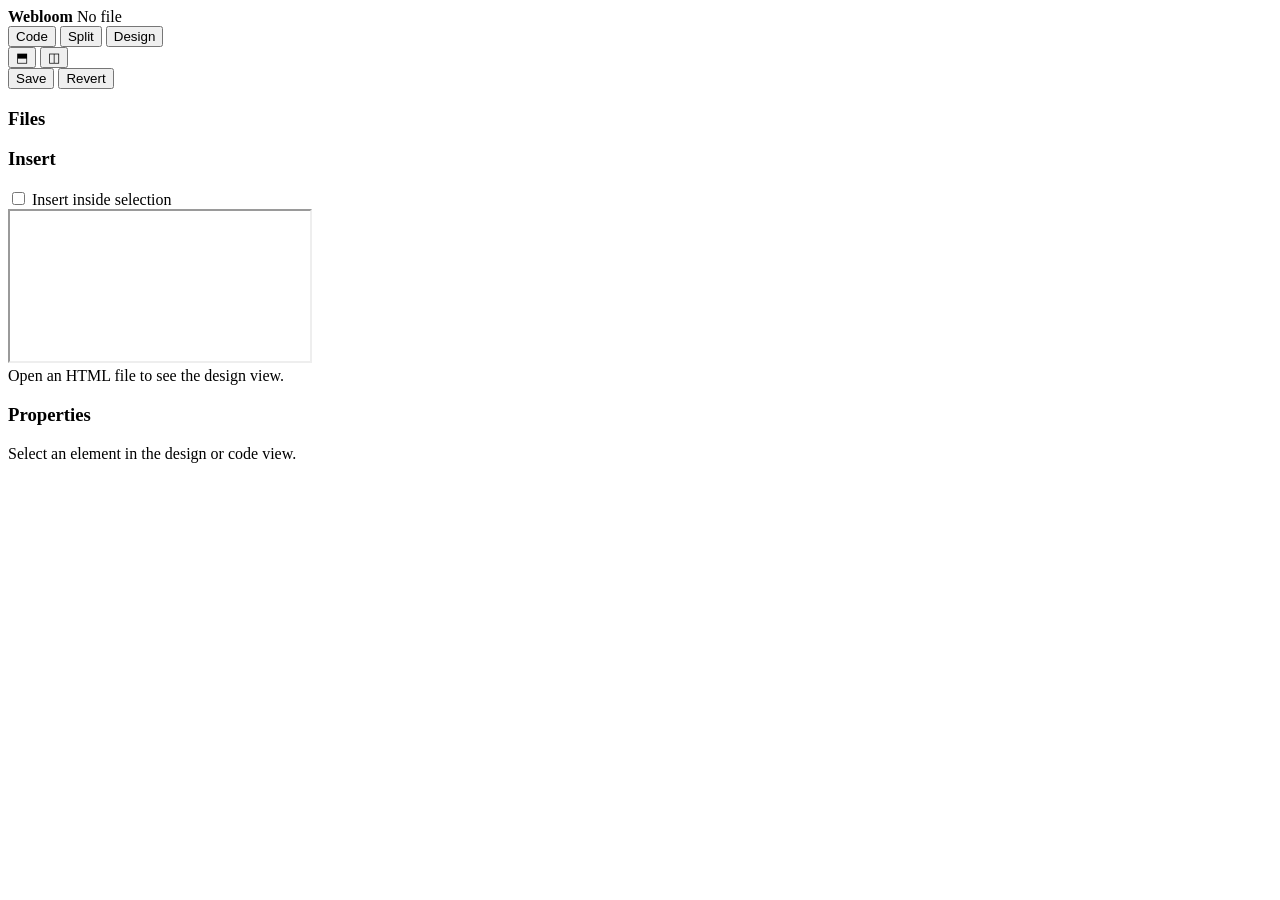
==== ui/index.html @ b18c2c56 "Webloom: Dreamweaver-style code/design editor with inspector Rust binary serving the site and editor" ====
<!doctype html>
<html lang="en">
<head>
<meta charset="utf-8">
<title>Webloom</title>
<link rel="stylesheet" href="/__dw/static/vendor/codemirror/codemirror.css">
<link rel="stylesheet" href="/__dw/static/app.css">
</head>
<body>
<header id="toolbar">
  <strong id="site-name">Webloom</strong>
  <span id="file-name" class="muted">No file</span>
  <span class="spacer"></span>
  <div class="group" id="view-modes">
    <button data-view="code">Code</button>
    <button data-view="split" class="on">Split</button>
    <button data-view="design">Design</button>
  </div>
  <div class="group" id="split-dir">
    <button data-dir="rows" title="Code above design">⬒</button>
    <button data-dir="cols" class="on" title="Code beside design">◫</button>
  </div>
  <button id="btn-save" title="Save (Ctrl/Cmd+S)">Save</button>
  <button id="btn-revert" title="Discard unsaved changes">Revert</button>
</header>

<div id="main">
  <aside id="files-panel">
    <h3>Files</h3>
    <div id="file-tree"></div>
    <h3>Insert</h3>
    <div id="insert-panel"></div>
    <label class="check"><input type="checkbox" id="insert-inside"> Insert inside selection</label>
  </aside>

  <section id="workspace" class="split cols">
    <div id="code-pane"><div id="code"></div></div>
    <div id="design-pane">
      <iframe id="design" title="Design view"></iframe>
      <div id="design-empty" class="muted">Open an HTML file to see the design view.</div>
    </div>
  </section>

  <aside id="inspector">
    <h3>Properties</h3>
    <div id="props" class="muted">Select an element in the design or code view.</div>
  </aside>
</div>

<footer id="statusbar">
  <div id="tag-selector"></div>
  <span class="spacer"></span>
  <span id="status" class="muted"></span>
</footer>

<script src="/__dw/static/vendor/codemirror/codemirror.js"></script>
<script src="/__dw/static/vendor/codemirror/xml.js"></script>
<script src="/__dw/static/vendor/codemirror/javascript.js"></script>
<script src="/__dw/static/vendor/codemirror/css.js"></script>
<script src="/__dw/static/vendor/codemirror/htmlmixed.js"></script>
<script src="/__dw/static/vendor/codemirror/xml-fold.js"></script>
<script src="/__dw/static/vendor/codemirror/matchtags.js"></script>
<script src="/__dw/static/app.js"></script>
</body>
</html>
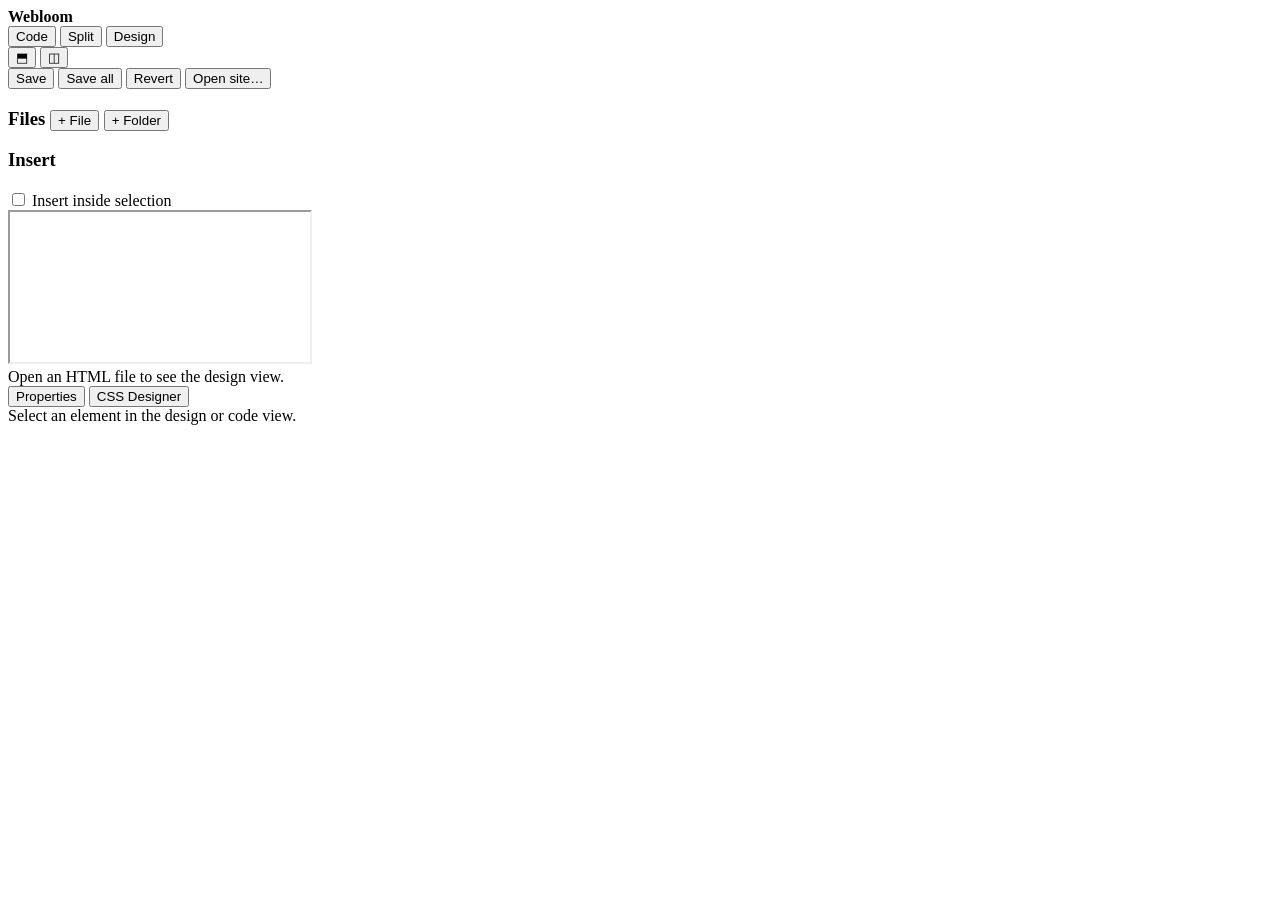
==== commit 6eae426c: "Add start screen, folder browser, file management and CSS Designer - Start without a site folder; op" ====
--- a/ui/index.html
+++ b/ui/index.html
@@ -9,24 +9,31 @@
 <body>
 <header id="toolbar">
   <strong id="site-name">Webloom</strong>
-  <span id="file-name" class="muted">No file</span>
+  <span id="file-name" class="muted"></span>
   <span class="spacer"></span>
-  <div class="group" id="view-modes">
+  <div class="group site-only" id="view-modes">
     <button data-view="code">Code</button>
     <button data-view="split" class="on">Split</button>
     <button data-view="design">Design</button>
   </div>
-  <div class="group" id="split-dir">
+  <div class="group site-only" id="split-dir">
     <button data-dir="rows" title="Code above design">⬒</button>
     <button data-dir="cols" class="on" title="Code beside design">◫</button>
   </div>
-  <button id="btn-save" title="Save (Ctrl/Cmd+S)">Save</button>
-  <button id="btn-revert" title="Discard unsaved changes">Revert</button>
+  <button id="btn-save" class="site-only" title="Save (Ctrl/Cmd+S)">Save</button>
+  <button id="btn-save-all" class="site-only" title="Save all files (Ctrl/Cmd+Shift+S)">Save all</button>
+  <button id="btn-revert" class="site-only" title="Discard unsaved changes to this file">Revert</button>
+  <button id="btn-open-site" title="Open another site folder">Open site…</button>
 </header>
 
 <div id="main">
   <aside id="files-panel">
-    <h3>Files</h3>
+    <h3 class="panel-head">Files
+      <span class="head-actions">
+        <button id="btn-new-file" title="New file">+ File</button>
+        <button id="btn-new-folder" title="New folder">+ Folder</button>
+      </span>
+    </h3>
     <div id="file-tree"></div>
     <h3>Insert</h3>
     <div id="insert-panel"></div>
@@ -42,9 +49,23 @@
   </section>
 
   <aside id="inspector">
-    <h3>Properties</h3>
-    <div id="props" class="muted">Select an element in the design or code view.</div>
+    <div class="tabs">
+      <button data-tab="props" class="on">Properties</button>
+      <button data-tab="css">CSS Designer</button>
+    </div>
+    <div id="props" class="tab-body muted">Select an element in the design or code view.</div>
+    <div id="css-designer" class="tab-body" hidden></div>
   </aside>
+
+  <div id="welcome" hidden>
+    <div class="welcome-box">
+      <h1>Webloom</h1>
+      <p class="muted">Open the folder that contains your website.</p>
+      <button id="btn-welcome-open" class="primary">Open site folder…</button>
+      <h2>Recent sites</h2>
+      <div id="recent-list" class="muted">None yet.</div>
+    </div>
+  </div>
 </div>
 
 <footer id="statusbar">
@@ -52,6 +73,27 @@
   <span class="spacer"></span>
   <span id="status" class="muted"></span>
 </footer>
+
+<div id="folder-dialog" class="modal" hidden>
+  <div class="modal-box">
+    <h2>Open site folder</h2>
+    <div class="path-row">
+      <button id="fd-up" title="Parent folder">↑</button>
+      <input id="fd-path" spellcheck="false">
+    </div>
+    <div id="fd-list"></div>
+    <div class="modal-actions">
+      <button id="fd-new">New folder…</button>
+      <span class="spacer"></span>
+      <button id="fd-cancel">Cancel</button>
+      <button id="fd-open" class="primary">Open this folder</button>
+    </div>
+  </div>
+</div>
+
+<div id="context-menu" hidden></div>
+
+<datalist id="css-props"></datalist>
 
 <script src="/__dw/static/vendor/codemirror/codemirror.js"></script>
 <script src="/__dw/static/vendor/codemirror/xml.js"></script>
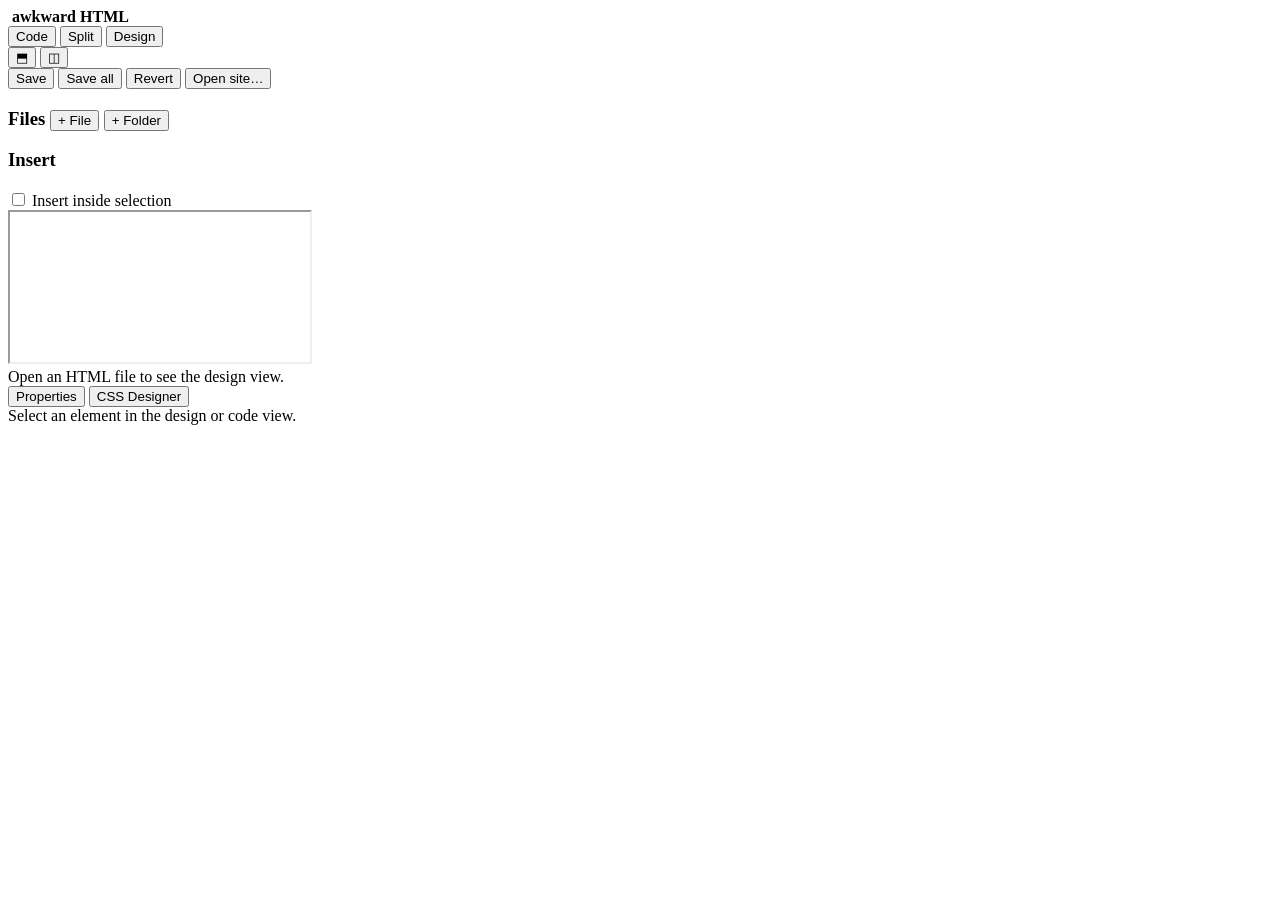
==== commit 6794dd48: "Rename to awkward HTML, add icon and release workflow, version 0.1.3 - App name, binary (awkward-htm" ====
--- a/ui/index.html
+++ b/ui/index.html
@@ -2,13 +2,17 @@
 <html lang="en">
 <head>
 <meta charset="utf-8">
-<title>Webloom</title>
+<title>awkward HTML</title>
+<link rel="icon" type="image/png" sizes="16x16" href="/__dw/static/icon-16.png">
+<link rel="icon" type="image/png" sizes="32x32" href="/__dw/static/icon-32.png">
+<link rel="icon" type="image/png" sizes="256x256" href="/__dw/static/icon-256.png">
 <link rel="stylesheet" href="/__dw/static/vendor/codemirror/codemirror.css">
 <link rel="stylesheet" href="/__dw/static/app.css">
 </head>
 <body>
 <header id="toolbar">
-  <strong id="site-name">Webloom</strong>
+  <img class="tb-logo" src="/__dw/static/icon-32.png" alt="">
+  <strong id="site-name">awkward HTML</strong>
   <span id="file-name" class="muted"></span>
   <span class="spacer"></span>
   <div class="group site-only" id="view-modes">
@@ -59,8 +63,9 @@
 
   <div id="welcome" hidden>
     <div class="welcome-box">
-      <h1>Webloom</h1>
-      <p class="muted">Open the folder that contains your website.</p>
+      <img class="welcome-logo" src="/__dw/static/icon-256.png" alt="">
+      <h1 class="wordmark">awkward <span>html</span></h1>
+      <p class="muted">Open the folder that contains your website. <span id="app-version"></span></p>
       <button id="btn-welcome-open" class="primary">Open site folder…</button>
       <h2>Recent sites</h2>
       <div id="recent-list" class="muted">None yet.</div>
